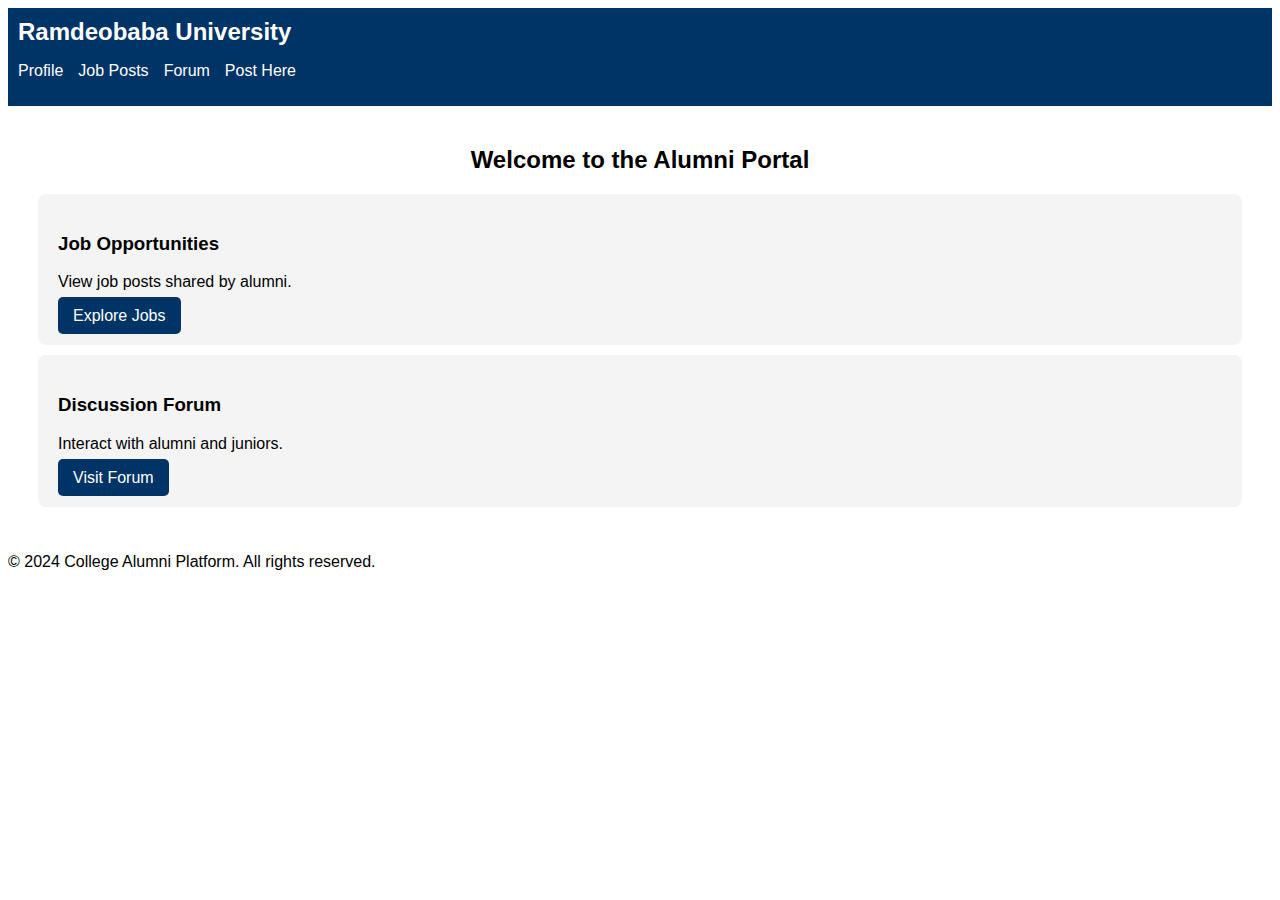
==== dashboard.html @ f7ee5e94 "initial commit" ====
<!DOCTYPE html>
<html lang="en">
<head>
  <meta charset="UTF-8">
  <meta name="viewport" content="width=device-width, initial-scale=1.0">
  <title>Dashboard</title>
  <link rel="stylesheet" href="/css/dashboard.css">
</head>
<body>
  <header>
    <div class="logo">Ramdeobaba University</div>
    <nav>
      <ul>
        <li><a href="profile.html">Profile</a></li>
        <li><a href="jobs.html">Job Posts</a></li>
        <li><a href="forum.html">Forum</a></li>
        <li><a href="post.html">Post Here</a></li>
      </ul>
    </nav>
  </header>
  
  <main>
    <section class="overview">
      <h2>Welcome to the Alumni Portal</h2>
      <div class="card">
        <h3>Job Opportunities</h3>
        <p>View job posts shared by alumni.</p>
        <a href="jobs.html" class="btn">Explore Jobs</a>
      </div>
      <div class="card">
        <h3>Discussion Forum</h3>
        <p>Interact with alumni and juniors.</p>
        <a href="forum.html" class="btn">Visit Forum</a>
      </div>
    </section>
  </main>
  
  <footer>
    <p>&copy; 2024 College Alumni Platform. All rights reserved.</p>
  </footer>

  <script src="js/dashboard.js"></script>
</body>
</html>
---- css/dashboard.css ----
body {
    font-family: Arial, sans-serif;
  }
  
  header {
    background: #003366;
    color: white;
    padding: 10px;
  }
  
  header .logo {
    font-size: 24px;
    font-weight: bold;
  }
  
  header nav ul {
    list-style: none;
    padding: 0;
    display: flex;
    gap: 15px;
  }
  
  header nav ul li {
    display: inline;
  }
  
  header nav ul li a {
    color: white;
    text-decoration: none;
  }
  
  main {
    padding: 20px;
  }
  
  h2 {
    text-align: center;
  }
  
  .card {
    background: #f4f4f4;
    padding: 20px;
    margin: 10px;
    border-radius: 8px;
  }
  
  .btn {
    background: #003366;
    color: white;
    padding: 10px 15px;
    text-decoration: none;
    border-radius: 5px;
  }
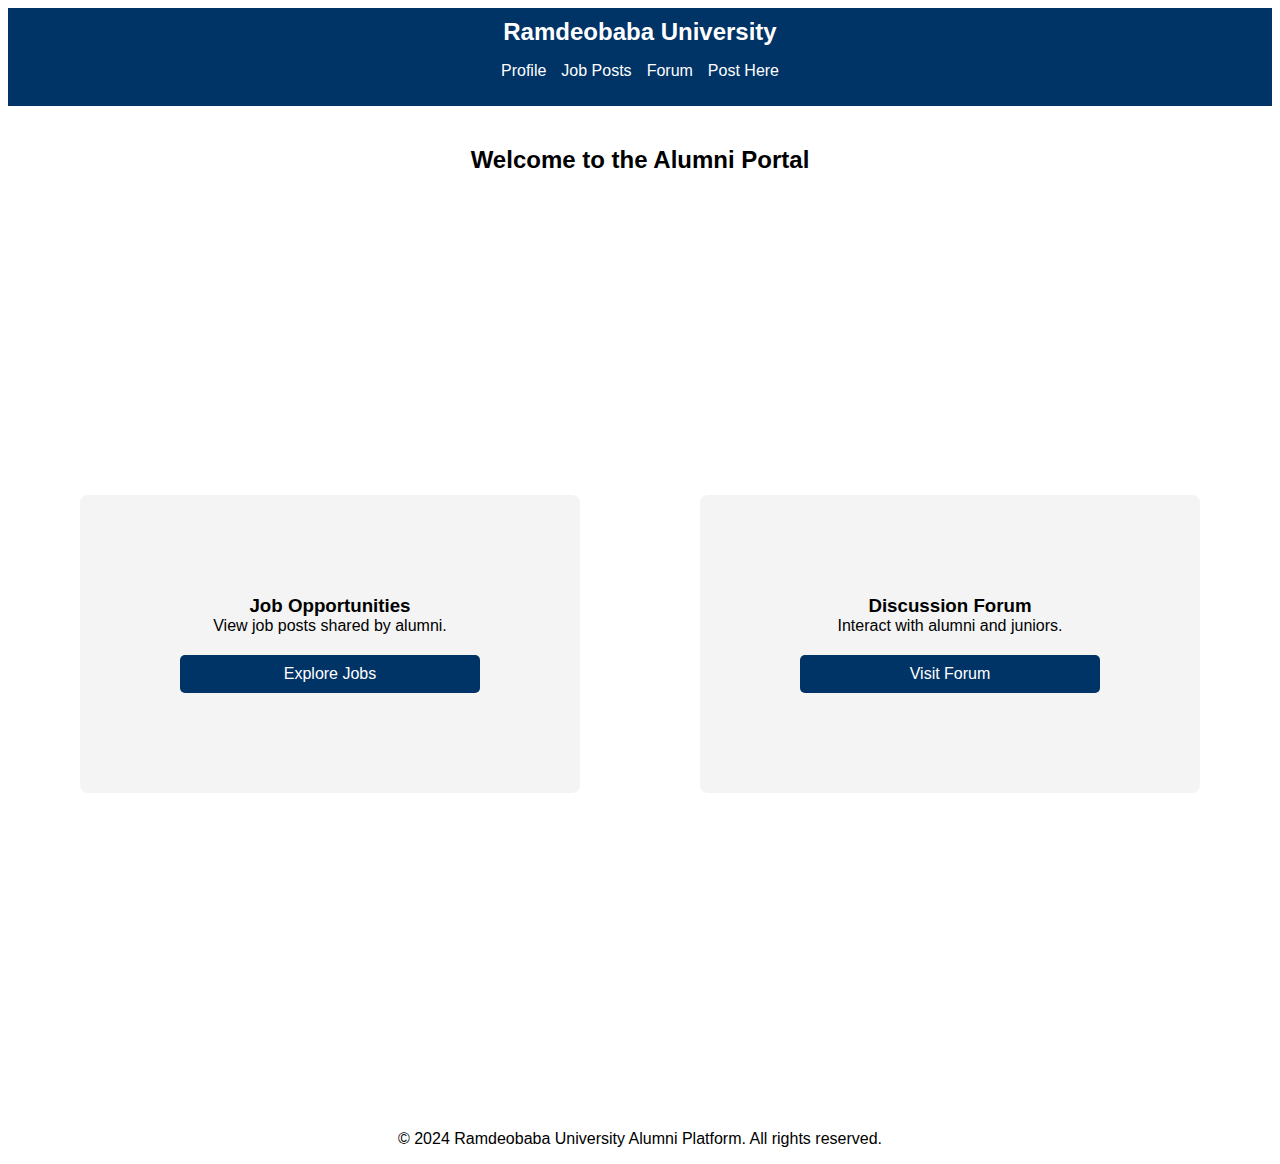
==== commit 05c58146: "changes in html,css,js aslo created new files for the feature of creating post" ====
--- a/dashboard.html
+++ b/dashboard.html
@@ -22,21 +22,24 @@
   <main>
     <section class="overview">
       <h2>Welcome to the Alumni Portal</h2>
-      <div class="card">
-        <h3>Job Opportunities</h3>
-        <p>View job posts shared by alumni.</p>
-        <a href="jobs.html" class="btn">Explore Jobs</a>
-      </div>
-      <div class="card">
-        <h3>Discussion Forum</h3>
-        <p>Interact with alumni and juniors.</p>
-        <a href="forum.html" class="btn">Visit Forum</a>
-      </div>
+      <div class="card-container">
+        <div class="card">
+            <h3>Job Opportunities</h3>
+            <p>View job posts shared by alumni.</p>
+            <a href="jobs.html" class="btn">Explore Jobs</a>
+        </div>
+        <div class="card">
+            <h3>Discussion Forum</h3>
+            <p>Interact with alumni and juniors.</p>
+            <a href="forum.html" class="btn">Visit Forum</a>
+        </div>
+    </div>
+    
     </section>
   </main>
   
   <footer>
-    <p>&copy; 2024 College Alumni Platform. All rights reserved.</p>
+    <p>&copy; 2024 Ramdeobaba University Alumni Platform. All rights reserved.</p>
   </footer>
 
   <script src="js/dashboard.js"></script>
--- a/css/dashboard.css
+++ b/css/dashboard.css
@@ -6,6 +6,7 @@
     background: #003366;
     color: white;
     padding: 10px;
+    text-align: center;
   }
   
   header .logo {
@@ -18,6 +19,10 @@
     padding: 0;
     display: flex;
     gap: 15px;
+    text-align: center;
+    flex-wrap: nowrap;
+    align-items: baseline;
+    justify-content: center;
   }
   
   header nav ul li {
@@ -36,19 +41,65 @@
   h2 {
     text-align: center;
   }
-  
-  .card {
+
+  /* h3{
+    display: block;
+    font-size: 1.17em;
+    margin-block-start: 1em;
+    margin-block-end: 1em;
+    margin-inline-start: 0px;
+    margin-inline-end: 0px;
+    font-weight: bold;
+    unicode-bidi: isolate;
+    text-align: center;
+  }
+
+  p {
+    display: block;
+    margin-block-start: 1em;
+    margin-block-end: 1em;
+    margin-inline-start: 0px;
+    margin-inline-end: 0px;
+    unicode-bidi: isolate;
+    text-align: center;
+  } */
+
+  .card-container {
+    display: flex;
+    justify-content: center;
+    align-items: center;
+    height: 100vh; /* Adjust the height as needed */
+    gap: 20px; /* Adds space between the cards */
+}
+
+.card {
     background: #f4f4f4;
-    padding: 20px;
-    margin: 10px;
+    padding: 100px;
+    margin: 50px;
     border-radius: 8px;
-  }
-  
-  .btn {
+    text-align: center;
+    display: flex;
+    flex-direction: column;
+    justify-content: center;
+    width: 300px; /* Adjust the width as needed */
+    height: auto; /* Makes the height flexible */
+}
+
+.card h3, .card p {
+    margin: 0; /* Removes default margins from h3 and p */
+    padding: 0; /* Ensures no extra padding inside text elements */
+    flex: 1; /* Makes the text use the remaining space inside the card */
+}
+
+.btn {
     background: #003366;
     color: white;
     padding: 10px 15px;
     text-decoration: none;
     border-radius: 5px;
-  }
-  +    text-align: center;
+    margin-top: 20px; /* Adds spacing between button and text */
+}
+footer {
+  text-align: center;
+}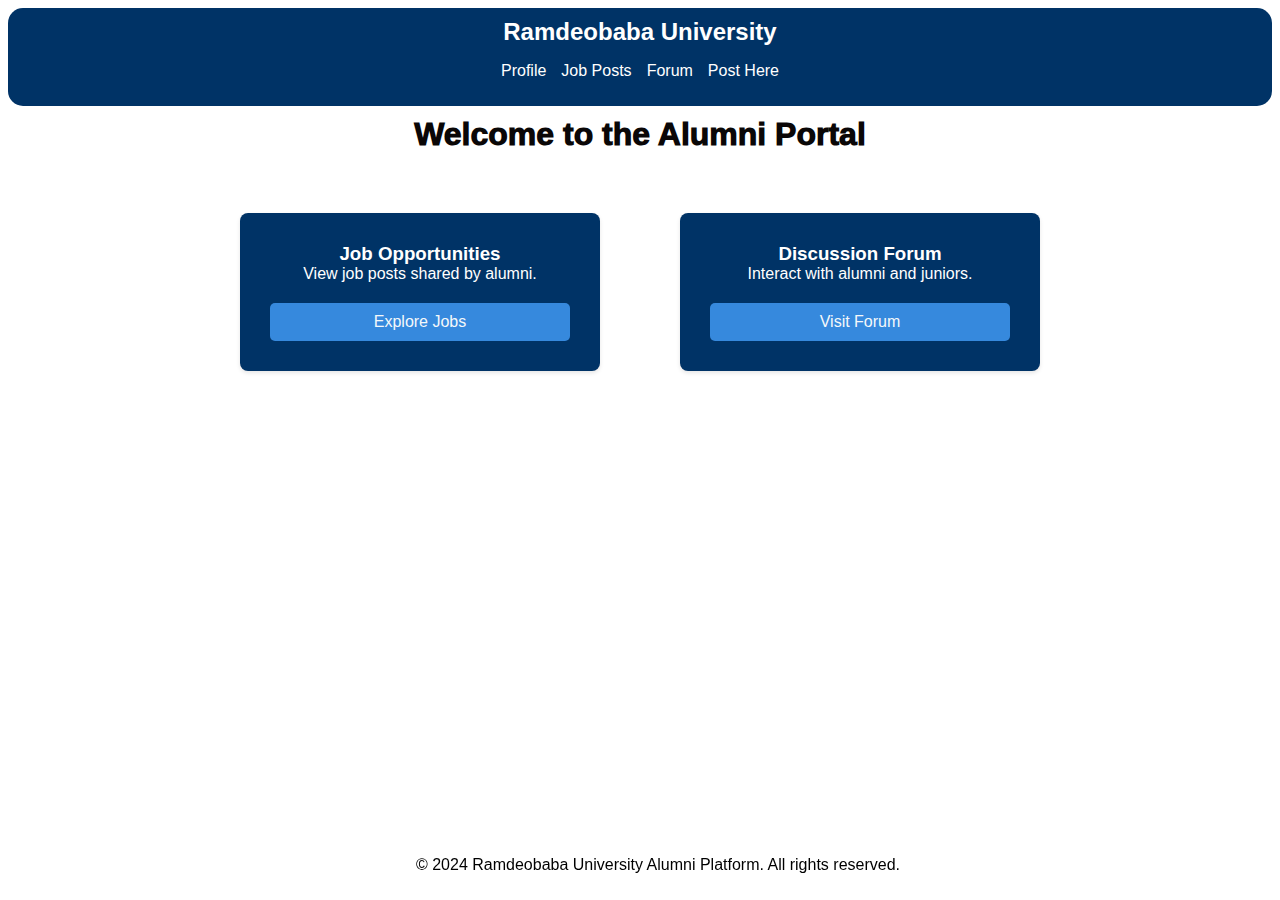
==== commit e137c14d: "Rishiraj" ====
--- a/dashboard.html
+++ b/dashboard.html
@@ -5,6 +5,7 @@
   <meta name="viewport" content="width=device-width, initial-scale=1.0">
   <title>Dashboard</title>
   <link rel="stylesheet" href="/css/dashboard.css">
+  <script src="js/dashboard.js"></script>
 </head>
 <body>
   <header>
@@ -42,6 +43,6 @@
     <p>&copy; 2024 Ramdeobaba University Alumni Platform. All rights reserved.</p>
   </footer>
 
-  <script src="js/dashboard.js"></script>
+  
 </body>
 </html>
--- a/css/dashboard.css
+++ b/css/dashboard.css
@@ -1,15 +1,172 @@
 body {
-    font-family: Arial, sans-serif;
-  }
-  
-  header {
-    background: #003366;
-    color: white;
-    padding: 10px;
-    text-align: center;
-  }
-  
-  header .logo {
+  font-family: Arial, sans-serif;
+  /* background-image: url('/assets/rbu.jpeg');
+  backdrop-filter: blur(5px);
+  width: 100%; /* Covers the full width */
+  /* height: 100%; Covers the full height */
+  /* overflow: hidden; Prevents any unwanted scrolling */
+  /* background-size:cover ;
+  background-repeat: no-repeat;
+  background-position: center;  */
+  }
+  
+header {
+  background: #003366;
+  color: white;
+  padding: 10px;
+  text-align: center;
+  border-radius: 15px;
+}
+/* body {
+  font-family: Arial, sans-serif;
+  margin: 0;
+  padding: 0;
+} */
+
+/* header {
+  background: #003366;
+  color: white;
+  padding: 10px;
+  text-align: center;
+  border-radius: 15px;
+  box-shadow: 0 2px 4px rgba(0, 0, 0, 0.1);
+} */
+
+header .logo {
+  font-size: 24px;
+  font-weight: bold;
+  margin: 0;
+}
+
+header nav ul {
+  list-style: none;
+  padding: 0;
+  margin: 10;
+  display: flex;
+  gap: 15px;
+  text-align: center;
+  flex-wrap: nowrap;
+  align-items: center;
+  justify-content: center;
+}
+
+header nav ul li {
+  display: inline-block;
+}
+
+header nav ul li a {
+  color: white;
+  text-decoration: none;
+  transition: color 0.2s ease;
+}
+
+header nav ul li a:hover {
+  color: #ccc;
+}h
+
+main {
+  padding: 20px;
+  display: flex;
+  flex-direction: column;
+  align-items: center;
+}
+
+h2 {
+  color: rgb(10, 7, 7);
+  font-weight:1000 ;
+  font-size: xx-large;
+  text-align: center;
+  margin-top: -10px;
+  margin-bottom: 20px;
+}
+
+.card-container {
+  display: flex;
+  justify-content: center;
+  align-items: center;
+  height: auto;
+  gap: 20px;
+  flex-wrap: wrap;
+  padding: 10px;
+}
+
+.card {
+  background: #003366;
+  padding: 15px;
+  margin: 0;
+  border-radius: 8px;
+  text-align: center;
+  display: flex;
+  flex-direction: column;
+  justify-content: center;
+  width: 100%;
+  max-width: 300px;
+  box-shadow: 0 2px 4px rgba(0, 0, 0, 0.1);
+}
+
+.card h3{
+  margin: 0;
+  padding: 0;
+  color: white;
+}
+
+.btn {
+  background: #3689dd;
+  color: white;
+  padding: 10px 15px;
+  text-decoration: none;
+  border-radius: 5px;
+  text-align: center;
+  margin-top: 20px;
+  transition: background 0.2s ease;
+}
+
+.btn:hover {
+  background: #0055cc;
+}
+
+footer {
+  text-align: center;
+  position: fixed;
+  bottom: 0;
+  width: 100%;
+  background: rgba(255, 255, 255, 0);
+  color: hsl(0, 0%, 0%);
+  padding: 10px;
+  border-radius: 15px 15px 0 0;
+}
+
+/* Responsive Design */
+@media (max-width: 768px) {
+  header nav ul {
+    gap: 10px;
+  }
+
+  .card-container {
+    flex-direction: column;
+    gap: 15px;
+  }
+
+  .card {
+    width: 90%;
+  }
+
+  .btn {
+    padding: 8px 12px;
+    font-size: 14px;
+  }
+}
+
+@media (min-width: 769px) {
+  .card-container {
+    gap: 20px;
+  }
+
+  .card {
+    padding: 30px;
+    margin: 30px;
+  }
+}  header .logo {
     font-size: 24px;
     font-weight: bold;
   }
@@ -17,16 +174,17 @@
   header nav ul {
     list-style: none;
     padding: 0;
+    margin: 10; /* Removes default margin */
     display: flex;
     gap: 15px;
     text-align: center;
     flex-wrap: nowrap;
-    align-items: baseline;
+    align-items: center;
     justify-content: center;
   }
   
   header nav ul li {
-    display: inline;
+    display: inline-block;
   }
   
   header nav ul li a {
@@ -38,9 +196,9 @@
     padding: 20px;
   }
   
-  h2 {
-    text-align: center;
-  }
+  /* h2 {
+    text-align: center;
+  } */
 
   /* h3{
     display: block;
@@ -68,38 +226,83 @@
     display: flex;
     justify-content: center;
     align-items: center;
-    height: 100vh; /* Adjust the height as needed */
+    height: auto; /* Adjusted for flexible height */
     gap: 20px; /* Adds space between the cards */
-}
-
-.card {
-    background: #f4f4f4;
-    padding: 100px;
-    margin: 50px;
+    flex-wrap: wrap; /* Allows wrapping for smaller screens */
+    padding: 10px; /* Adds padding for smaller screens */
+  }
+  
+  .card {
+    /* background: (8, 8, 135); */
+    padding: 15px; /* Reduced padding for smaller screens */
+    margin: 0; /* Reduced margin for better spacing on small devices */
     border-radius: 8px;
     text-align: center;
     display: flex;
     flex-direction: column;
     justify-content: center;
-    width: 300px; /* Adjust the width as needed */
-    height: auto; /* Makes the height flexible */
-}
-
-.card h3, .card p {
+    width: 100%; /* Default width for mobile view */
+    max-width: 300px; /* Ensures consistent card size on larger screens */
+  }
+  
+  .card h3, .card p {
     margin: 0; /* Removes default margins from h3 and p */
     padding: 0; /* Ensures no extra padding inside text elements */
-    flex: 1; /* Makes the text use the remaining space inside the card */
-}
-
-.btn {
-    background: #003366;
     color: white;
+  }
+  
+  .btn {
+    /* background: #003366; */
+    color: rgb(244, 248, 250);
     padding: 10px 15px;
     text-decoration: none;
     border-radius: 5px;
     text-align: center;
     margin-top: 20px; /* Adds spacing between button and text */
-}
+  }
+  
+  /* Responsive Design */
+  @media (max-width: 768px) {
+    header nav ul {
+        /* flex-direction: column; Stacks navigation links */
+        gap: 10px; /* Reduces gap between links */
+    }
+  
+    .card-container {
+        flex-direction: column; /* Stacks cards vertically */
+        gap: 15px; /* Adjusts gap for better spacing */
+    }
+  
+    .card {
+        width: 90%; /* Takes most of the screen width on mobile */
+    }
+  
+    .btn {
+        padding: 8px 12px; /* Adjusts button size for smaller screens */
+        font-size: 14px; /* Reduces font size for buttons */
+    }
+  }
+  
+  @media (min-width: 769px) {
+    .card-container {
+        gap: 20px; /* Larger gap for desktop view */
+    }
+  
+    .card {
+        padding: 30px; /* Slightly increased padding for desktop */
+        margin: 30px; /* Improved spacing on larger screens */
+    }
+  }
 footer {
   text-align: center;
-}+  position: fixed;
+  bottom: 0;
+  width: 100%;
+}
+
+
+
+
+
+
+
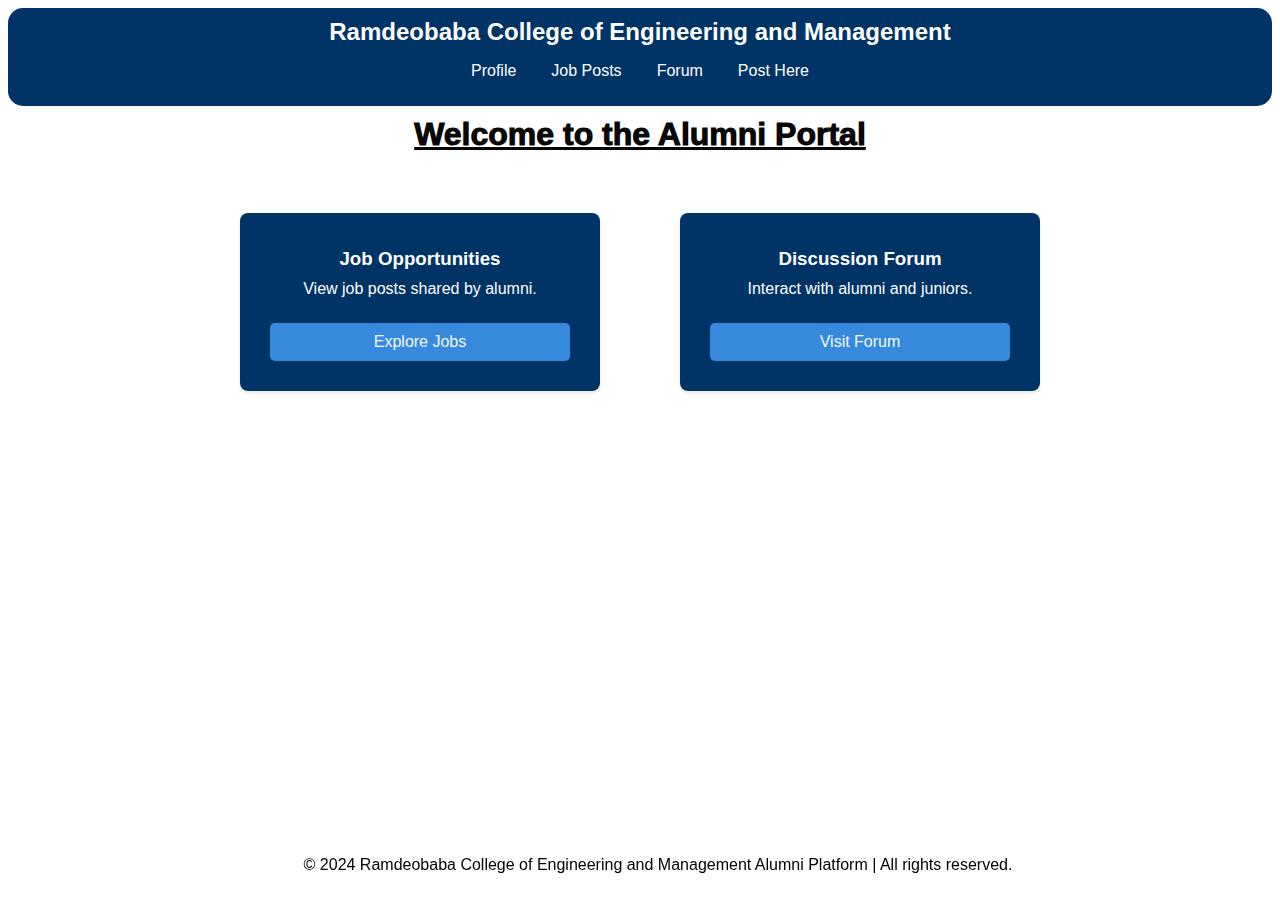
==== commit 7770055b: "rishiraj commits" ====
--- a/dashboard.html
+++ b/dashboard.html
@@ -4,12 +4,12 @@
   <meta charset="UTF-8">
   <meta name="viewport" content="width=device-width, initial-scale=1.0">
   <title>Dashboard</title>
-  <link rel="stylesheet" href="/css/dashboard.css">
+  <link rel="stylesheet" href="css/dashboard.css">
   <script src="js/dashboard.js"></script>
 </head>
 <body>
   <header>
-    <div class="logo">Ramdeobaba University</div>
+    <div class="logo">Ramdeobaba College of Engineering and Management</div>
     <nav>
       <ul>
         <li><a href="profile.html">Profile</a></li>
@@ -40,7 +40,7 @@
   </main>
   
   <footer>
-    <p>&copy; 2024 Ramdeobaba University Alumni Platform. All rights reserved.</p>
+    <p>&copy; 2024 Ramdeobaba College of Engineering and Management Alumni Platform | All rights reserved.</p>
   </footer>
 
   
--- a/css/dashboard.css
+++ b/css/dashboard.css
@@ -36,6 +36,7 @@
   font-size: 24px;
   font-weight: bold;
   margin: 0;
+  
 }
 
 header nav ul {
@@ -60,8 +61,39 @@
   transition: color 0.2s ease;
 }
 
+
+
+
+header nav ul li a {
+  color: white;
+  text-decoration: none;
+  transition: color 0.2s ease, transform 0.2s ease;
+  position: relative;
+  padding: 5px 10px;
+}
+
+header nav ul li a::before {
+  content: '';
+  position: absolute;
+  width: 100%;
+  height: 2px;
+  bottom: 0;
+  left: 0;
+  background-color: #61a8ee;
+  visibility: hidden;
+  transform: scaleX(0);
+  transition: all 0.3s ease-in-out;
+  background-color: #61a8ee; /* Matches the #003366 color */
+}
+
+header nav ul li a:hover::before {
+  visibility: visible;
+  transform: scaleX(1);
+}
+
 header nav ul li a:hover {
-  color: #ccc;
+  color: #61a8ee;
+  transform: scale(1.1);
 }h
 
 main {
@@ -78,6 +110,7 @@
   text-align: center;
   margin-top: -10px;
   margin-bottom: 20px;
+  text-decoration: underline;
 }
 
 .card-container {
@@ -118,7 +151,7 @@
   border-radius: 5px;
   text-align: center;
   margin-top: 20px;
-  transition: background 0.2s ease;
+  transition:  0.2s ease;
 }
 
 .btn:hover {
@@ -247,8 +280,9 @@
   
   .card h3, .card p {
     margin: 0; /* Removes default margins from h3 and p */
-    padding: 0; /* Ensures no extra padding inside text elements */
+    padding: 5px; /* Ensures no extra padding inside text elements */
     color: white;
+
   }
   
   .btn {
